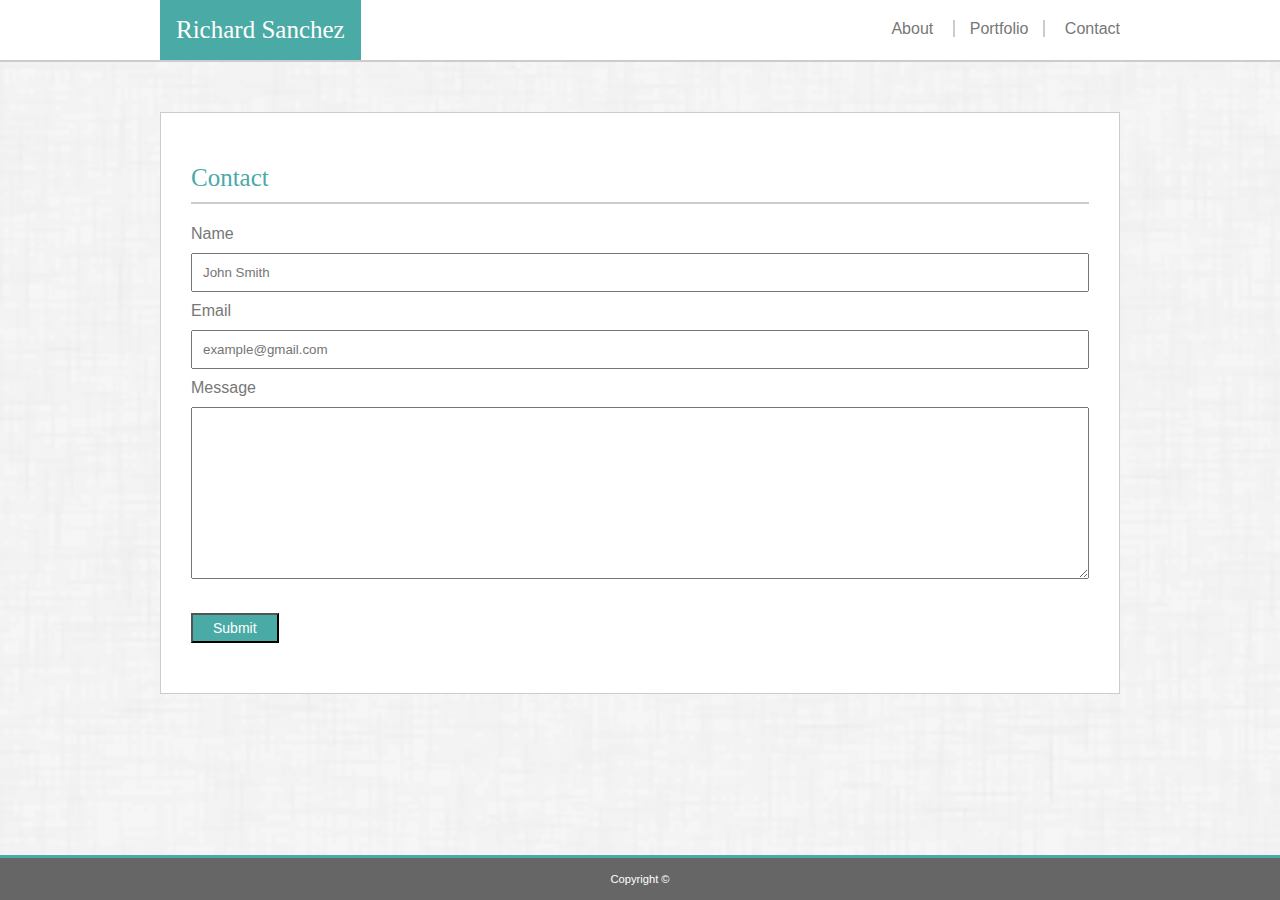
==== contact.html @ 0cf68e48 "Pasted Badsic Portfolio to Responsive Portfolio" ====
<!DOCTYPE html>
<html>
<head>
    <meta charset="utf-8" />
    <meta http-equiv="X-UA-Compatible" content="IE=edge">
    <title>Portfolio</title>
    <meta name="viewport" content="width=device-width, initial-scale=1">
    <link rel="stylesheet" type="text/css" media="screen" href="./assets/css/style.css"/>
    <script src="main.js"></script>
</head>

<body>
    
    <header>
        <h1>Richard Sanchez</h1>
        <nav>
        <a href="index.html">About</a>
        <a class="portfolio" href="portfolio.html">Portfolio</a>
        <a href="contact.html">Contact</a>
        </nav>
       
    </header>

    <div class="wrapper">

        <section> 
            
            <div class="content">
                
                <h2>Contact</h2>

                <form action="contact.html">
                    <label> Name
                        <input type="text" name="name" id="name" placeholder="John Smith">
                    </label>
                    <label> Email
                        <input type="email" name="email" id="email" placeholder="example@gmail.com">
                    </label>
                    <label> Message
                        <textarea name="" id="" cols="30" rows="10"></textarea>
                    </label>
                    <button text="submit">Submit</button>
                </form>
                
            </div>
                    
        </section> 

    </div>



    <footer>
        <p class="copyright">Copyright ©</p>
    </footer>

</body>
</html>
---- assets/css/style.css ----
/*
=======================================================
Header Box
=======================================================
*/

html {
    height: 100%;
}

* {
    box-sizing: border-box;
}

body {
    padding: 0;
    margin: 0;
    background: #ffffff;
    height: 100%;
    display: flex;
    flex-direction: column;
    font-family: 'Arial', 'Helvetica Neue', Helvetoca, sans-serif;  
}

header {
    width: 960px;
    margin: 0 auto;  
}

nav {
    float: right;
    margin-top: 20px;
}

a {
    text-decoration: none;
    color: #777777;
}

a.portfolio {
    margin: 0 15px;
    padding: 0 15px;
    border-right: 2px solid #cccccc;
    border-left: 2px solid #ccc;
}

nav a:hover {
    color: #4aaaa5;
}

/*
=======================================================
Index.html 
=======================================================
*/

h2 {
    font-family: 'Georgia', Times,Times New Roman, serif;
    color: #4aaaa5;
    font-size: 25px;
    font-weight: 400;
    border-bottom: 2px solid #ccc;
    padding-bottom: 10px;  
}

h1 {
    margin: 0;
    color:#ffffff;
    padding:16px; 
    font-size: 25px;
    background: #4aaaa5;
    display: inline-block;
    font-family: 'Georgia', Times,Times New Roman, serif;
    font-weight: 400;
}

div.wrapper {
    flex: 1 0 auto;
    background-image: url("../images/dust_scratches.png");
    background-repeat: no-repeat;
    background-size: cover;
    padding: 50px 0;
    border-top: 2px solid #cccccc;
}

section {
    width: 960px;
    margin: 0 auto;
    color: #777777;
}

.content {
    padding: 30px;
    background: #ffffff;
    border-style: solid;
    border-width: 1px;
    border-color: #cccccc
}

#profile {
    margin-top: 10px;
    float: left;
    margin-bottom: 10px;
    margin-right: 20px;
    width: 200px;
    height: 185px;
}

p {
    line-height: 2;
}

/*
=======================================================
Contact.html 
=======================================================
*/

input, textarea {
    width: 100%;
    padding: 10px;
    margin: 10px 0;
}

button {
    color: #ffffff;
    background: #4aaaa5;
    margin-bottom: 20px;
    margin-top: 20px;
    margin-right: 815px;
    padding: 5px;
    padding-left: 20px;
    padding-right: 20px;
    font-size: 14px;
}

/*
=======================================================
Portfolio.html 
=======================================================
*/

.grid {
    margin: 0 auto;
    width: 960px;
    padding-bottom: 40px;
}

.col-1-3 {
    margin-right: 0;
    margin-bottom: 58px;
    display: inline-block;
    vertical-align: top;
    width: 33.33%;
}

.imgWrap {
    width: 250px;
    height: 200px;
    padding: 0px;
    position: relative;
}

.imgWrap img {
    height: 100%;
    width: 100%;
}

.imgWrap img:hover,
.imgWrap .imgCaption:hover {
    transform: scale(1.1);
}

.imgCaption {
    background-color: #4aaaa5;
    width: 100%;
    height: 40px;
    bottom: 10px;
    left: 0;
    opacity: 0.9;
    position: absolute;
    text-align: center;
    line-height: 4px;
}

.imgCaption h3 {
    font-size: 20px;
    color: #fff;
}

/*
=======================================================
Footer
=======================================================
*/

footer {
    flex-shrink: 0;
    padding: 0;
    background: #666666;
    border-top-color: #4aaaa5;
    border-top-style: solid;
}

footer p {
    margin: 0;
    color: #ffffff;
    font-size: 0.7em;
    padding: 10px 0;
    text-align: center;
}
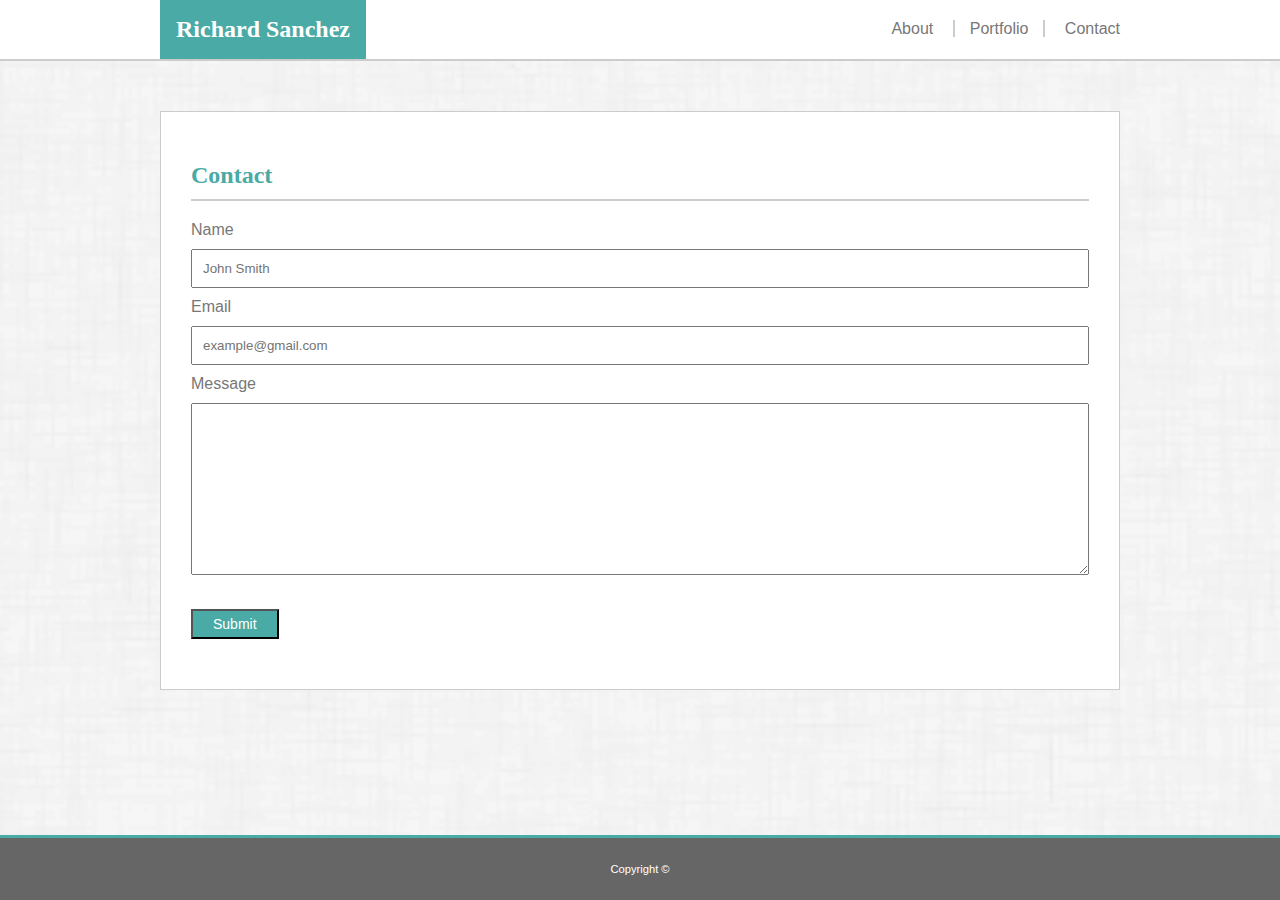
==== commit d61a34d8: "Added style.css for @media 640px" ====
--- a/contact.html
+++ b/contact.html
@@ -1,17 +1,19 @@
 <!DOCTYPE html>
 <html>
 <head>
+
     <meta charset="utf-8" />
     <meta http-equiv="X-UA-Compatible" content="IE=edge">
     <title>Portfolio</title>
     <meta name="viewport" content="width=device-width, initial-scale=1">
+    <link rel="shortcut icon" type="image/jpg" href="./assets/images/RSlogoimages.jpg">
     <link rel="stylesheet" type="text/css" media="screen" href="./assets/css/style.css"/>
-    <script src="main.js"></script>
+
 </head>
 
 <body>
     
-    <header>
+    <header class="fixed-top">
         <h1>Richard Sanchez</h1>
         <nav>
         <a href="index.html">About</a>
@@ -50,7 +52,7 @@
 
 
 
-    <footer>
+    <footer class="fixed-bottom">
         <p class="copyright">Copyright ©</p>
     </footer>
 
--- a/assets/css/style.css
+++ b/assets/css/style.css
@@ -57,21 +57,21 @@
 h2 {
     font-family: 'Georgia', Times,Times New Roman, serif;
     color: #4aaaa5;
-    font-size: 25px;
-    font-weight: 400;
+    font-size: 24px;
+    font-weight: bold;
     border-bottom: 2px solid #ccc;
-    padding-bottom: 10px;  
+    padding-bottom: 10px; 
 }
 
 h1 {
     margin: 0;
     color:#ffffff;
     padding:16px; 
-    font-size: 25px;
+    font-size: 24px;
     background: #4aaaa5;
     display: inline-block;
     font-family: 'Georgia', Times,Times New Roman, serif;
-    font-weight: 400;
+    font-weight: bold;
 }
 
 div.wrapper {
@@ -206,6 +206,116 @@
     margin: 0;
     color: #ffffff;
     font-size: 0.7em;
-    padding: 10px 0;
+    padding: 20px 0;
     text-align: center;
-}+}
+
+/*
+=======================================================
+Media Queries
+=======================================================
+*/
+
+@media screen and (max-width: 980px) {
+    body {
+        width: 100%;
+    }
+
+    section {
+        width: 960px;
+        margin: 0 auto;
+        color: #777777;
+    }
+}
+
+@media screen and (max-width: 768px) {
+    body {
+        padding: 5px;
+        width: 100%;
+    }
+
+    header {
+        position: static;
+        height: auto;
+    }
+
+    nav {
+        float: right;
+        margin-top: 10px;
+    }
+
+    #profile {
+        width: 250px;
+        height: 250px;
+    }
+
+    section {
+        width: 748px;
+        margin: 0 auto;
+        color: #777777;
+    }
+
+    .content {
+        width: 768px;
+    }
+}
+
+@media screen and (max-width: 640px) {
+    body {
+        width: 100%;
+        padding: 5px;
+    }
+
+    header {
+        position: static;
+        height: auto;
+    }
+
+    nav {
+        float: none;
+        margin-left: 80px;
+        margin-top: 15px;
+        margin-bottom: 15px;
+    }
+
+    h1 {
+        padding: 15px 93px;
+    }
+
+    #profile {
+        width: 310px;
+        height: 300px;
+    }
+
+    .wrapper {
+        width: 100%;
+    }
+
+    section {
+        margin-left: 8px;
+    }
+
+    .content {
+        width: 50%;
+        height: auto;
+        font-size: 100%;
+        left: 5px;   
+    }
+
+    .grid {
+        margin: -4px;
+    }
+
+    .col-1-3 {
+        display: block;
+    }
+
+    .imgWrap {
+        display: block;
+        float: none;
+        margin: auto;
+        height: 200px;
+        width: 310px
+    }
+}
+
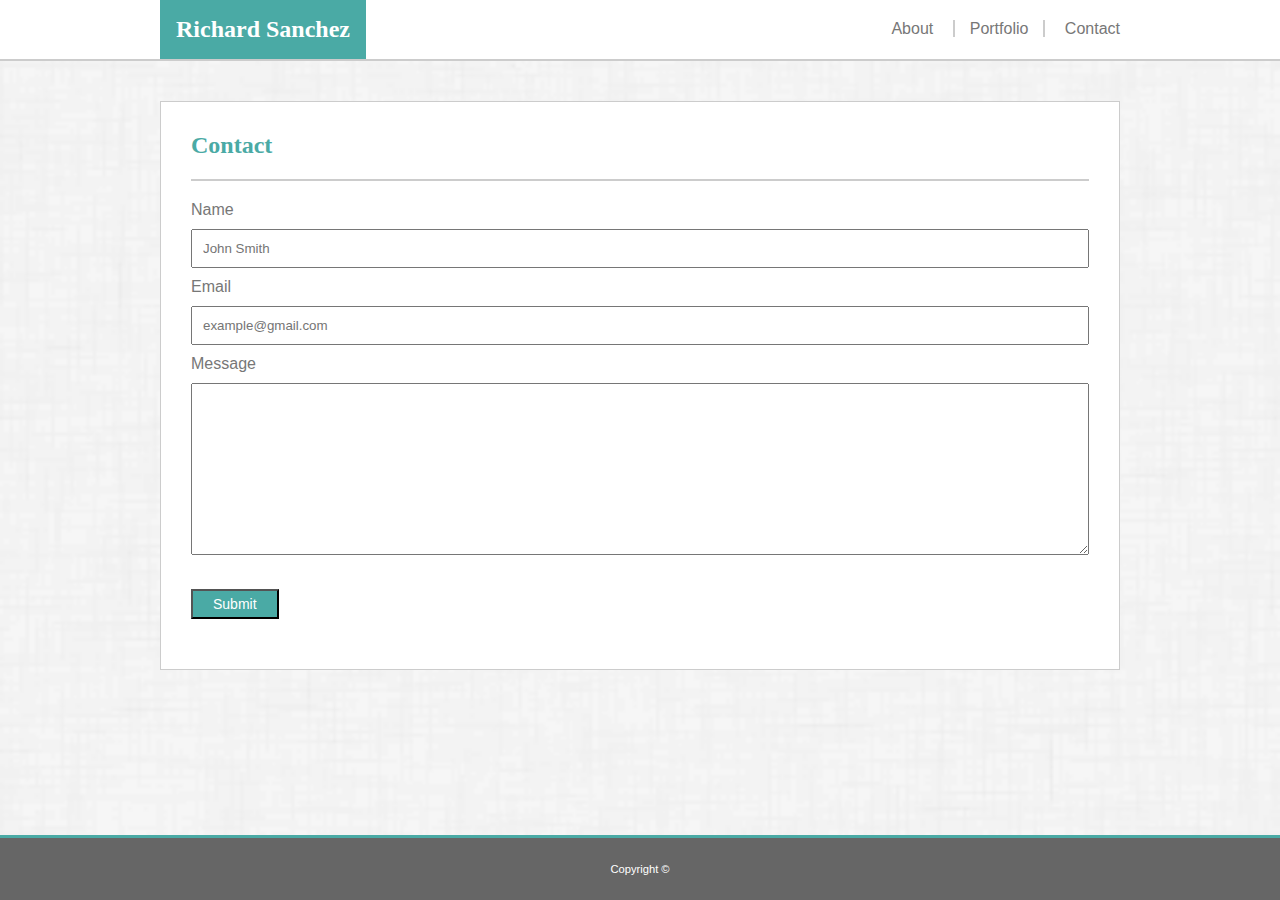
==== commit 43333aa4: "Added comments to Html's and Css" ====
--- a/contact.html
+++ b/contact.html
@@ -12,7 +12,7 @@
 </head>
 
 <body>
-    
+    <!--Header of Name with tab links-->
     <header class="fixed-top">
         <h1>Richard Sanchez</h1>
         <nav>
@@ -22,15 +22,15 @@
         </nav>
        
     </header>
-
+    <!--Wrapper including cantact info boxes and message box content-->
     <div class="wrapper">
 
         <section> 
             
             <div class="content">
-                
+                <!--Contact header-->
                 <h2>Contact</h2>
-
+                <!--Contact Name and Email boxes with a Message Box-->
                 <form action="contact.html">
                     <label> Name
                         <input type="text" name="name" id="name" placeholder="John Smith">
@@ -51,7 +51,7 @@
     </div>
 
 
-
+    <!--Footer-->
     <footer class="fixed-bottom">
         <p class="copyright">Copyright ©</p>
     </footer>
--- a/assets/css/style.css
+++ b/assets/css/style.css
@@ -60,7 +60,8 @@
     font-size: 24px;
     font-weight: bold;
     border-bottom: 2px solid #ccc;
-    padding-bottom: 10px; 
+    padding-bottom: 20px; 
+    margin-top: 0px;
 }
 
 h1 {
@@ -79,7 +80,7 @@
     background-image: url("../images/dust_scratches.png");
     background-repeat: no-repeat;
     background-size: cover;
-    padding: 50px 0;
+    padding: 40px 0;
     border-top: 2px solid #cccccc;
 }
 
@@ -143,12 +144,11 @@
 .grid {
     margin: 0 auto;
     width: 960px;
-    padding-bottom: 40px;
 }
 
 .col-1-3 {
     margin-right: 0;
-    margin-bottom: 58px;
+    margin-bottom: 30px;
     display: inline-block;
     vertical-align: top;
     width: 33.33%;
@@ -186,6 +186,8 @@
 .imgCaption h3 {
     font-size: 20px;
     color: #fff;
+    font-weight: normal;
+    font-family: 'Georgia', Times,Times New Roman, serif;
 }
 
 /*
@@ -212,7 +214,7 @@
 
 /*
 =======================================================
-Media Queries
+Media Queries for 980px screen
 =======================================================
 */
 
@@ -221,19 +223,6 @@
         width: 100%;
     }
 
-    section {
-        width: 960px;
-        margin: 0 auto;
-        color: #777777;
-    }
-}
-
-@media screen and (max-width: 768px) {
-    body {
-        padding: 5px;
-        width: 100%;
-    }
-
     header {
         position: static;
         height: auto;
@@ -241,24 +230,121 @@
 
     nav {
         float: right;
-        margin-top: 10px;
+        margin-right: 30px;
+        margin-top: 20px;
+    }
+
+    h1 {
+        padding: 20px 30px;
+        margin-left: 30px;
+        margin-top: -5px;
+    }
+
+    section {
+        width: 65%;
+        margin: 0 35px;;
+        color: #777777;
+        
+    }
+
+    .grid {
+        margin: 0px;
+    }
+
+    .col-1-3 {
+        display: inline-block;
+        margin-left: 0px;
+        margin-right: 0px;
+    }
+
+    .imgWrap {
+        display: inline-block;
+        float: none;
+        margin: auto;
+        height: 150px;
+        width: 250px;
+    }
+
+}
+
+/*
+=======================================================
+Media Queries for 768px screen
+=======================================================
+*/
+
+
+@media screen and (max-width: 768px) {
+    body {
+        width: 100%;
+        padding: 5px;
+    }
+
+    header {
+        position: static;
+        height: auto;
+    }
+
+    nav {
+        float: right;
+        margin-right: 230px;
+        margin-top: 15px;
+    }
+
+    h1 {
+        padding: 15px 30px;
+        margin-left: 16px;
+        margin-top: -5px;
     }
 
     #profile {
-        width: 250px;
-        height: 250px;
+        width: 310px;
+        height: 300px;
+    }
+
+    .wrapper {
+        width: 100%;
+    }
+
+    div.wrapper {
+        padding: 60px 0px;
     }
 
     section {
-        width: 748px;
-        margin: 0 auto;
-        color: #777777;
+        margin-left: 15px;
+        margin-top: -30px;
     }
 
     .content {
-        width: 768px;
-    }
-}
+        width: 148%;
+        height: auto;
+        font-size: 100%;
+        left: 5px;   
+    }
+
+    .grid {
+        margin: 0px;
+    }
+
+    .col-1-3 {
+        display: inline-block;
+        margin-right: 20px;
+    }
+
+    .imgWrap {
+        display: inline-block;
+        float: none;
+        margin: auto;
+        height: 200px;
+        width: 310px
+    }
+}
+
+/*
+=======================================================
+Media Queries for 640px screen
+=======================================================
+*/
 
 @media screen and (max-width: 640px) {
     body {
@@ -279,7 +365,8 @@
     }
 
     h1 {
-        padding: 15px 93px;
+        padding: 15px 92px;
+        margin-left: 0;
     }
 
     #profile {
@@ -293,10 +380,11 @@
 
     section {
         margin-left: 8px;
+        margin-top: -30px;
     }
 
     .content {
-        width: 50%;
+        width: 148%;
         height: auto;
         font-size: 100%;
         left: 5px;   
